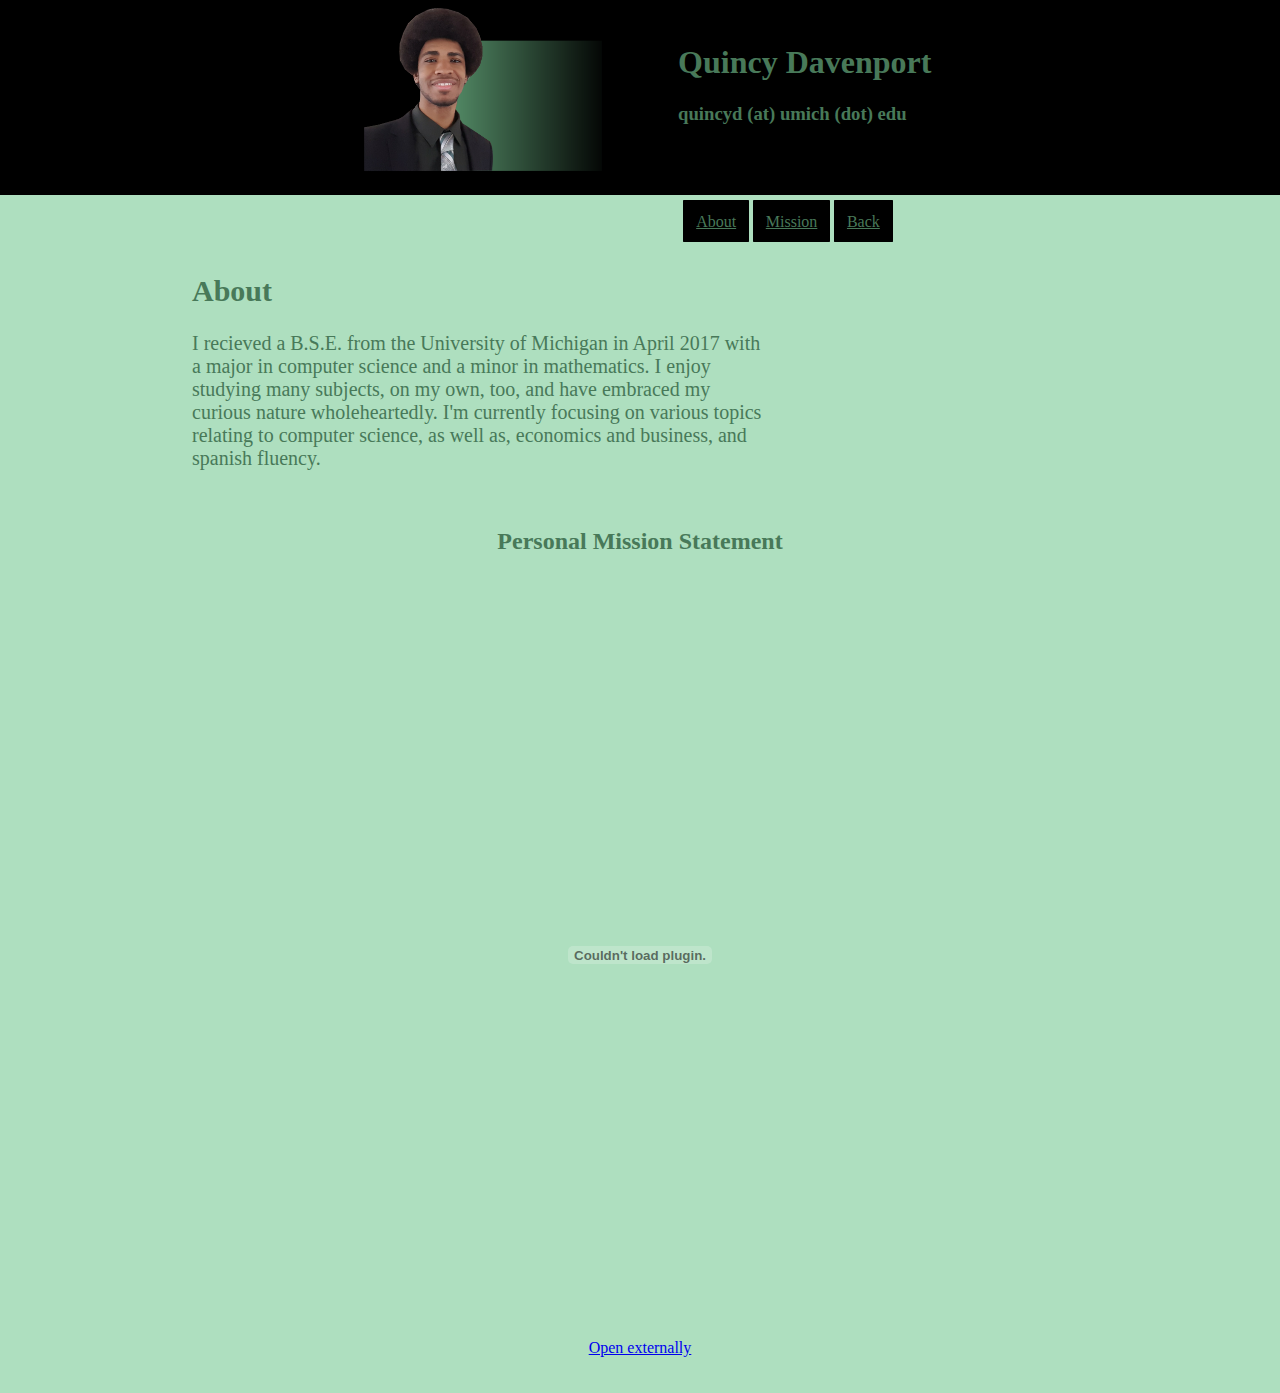
==== about.html @ 887d112c "Renamed html file" ====
<!doctype html>
<html>
	<head>
		<title>Quincy Davenport</title>
		<link href="style.css" rel="stylesheet"/link>
	</head>
	<header>

		<div id="head">
			<div id="right_head"><p></p></div>
			<img id="my_face" src="qd2.png">
			<div id="contact_info">
				<br>
				<h1><strong>Quincy Davenport</strong></h1>
				<h3>quincyd (at) umich (dot) edu</h3>
			</div>
			<div id="left_head"><p></p></div>
		</div>

	</header>
	<body>

		<br>

		<nav id="links">
			<ul>
				<li><a href="#about">About</a></li>
				<li><a href="#mission">Mission</a></li>
				<li><a href="index.html">Back</a></li>
			</ul>
		</nav>

		<br>
		<div id="about">
			<h2>About</h2>
			<p>
            I recieved a B.S.E. from the University of Michigan in April 2017 with a major in computer science and a minor in mathematics. I enjoy studying many subjects, on my own, too, and have embraced my curious nature wholeheartedly. I'm currently focusing on various topics relating to computer science, as well as, economics and business, and spanish fluency.
            </p>
		</div>

		<br>
		<div id="mission">
			<h2 align="center">Personal Mission Statement</h2>
			<div id="mission_download">
			    <object width="600" height="760" data="personal_mission_statement.pdf"></object>
                <br>
                <a href="personal_mission_statement.pdf">Open externally</a>
			</div>

<br><br>

</div>


	</body>

</html>
---- style.css ----
:root {
	--my_green: #487959;
	--fade_green: #aedfbf;
	--info_width: 45%;
	--info_font_size: 125%;
}

header{
	background:#000;
	color: var(--my_green);
	padding: 5px 15px;
}

#head {
	text-align: center;
	-webkit-columns: 250px 4;
	-moz-columns: 250px 4;
    columns: 250px 4;
}

#my_face {
	text-align: center;
	width: 80%;
	height: 65%
}

#contact_info {
	text-align: left;
	margin-left: 10%
}

body{
	margin: 0;
	background-color: var(--fade_green);
	color: var(--my_green);
	text-align: center;
}

nav ul{
	margin: 0;
	margin-left: 20%;
	display: inline;
	float: center;
}

#links ul li{
	background: black;
	color: var(--my_green);
	display: inline;
	padding: 1% 1%;
	border-radius: 1%;
}

#links ul li a{
	color: var(--my_green);
}

#about {
	text-align: left;
	margin-left: 15%;
	width: var(--info_width);
	font-size: var(--info_font_size);
}

#projects {
	text-align: left;
	margin-left: 15%;
	width: var(--info_width);
	font-size: var(--info_font_size);
}

#resume #mission {
	text-align: left;
	margin-left: 25%;
	width: var(--info_width);
	font-size: var(--info_font_size);
}

#resume_download #mission_download {
	text-align: center;
}

footer {
	clear: both;
}

footer img{
	display:inline;
	margin: 20%;
}
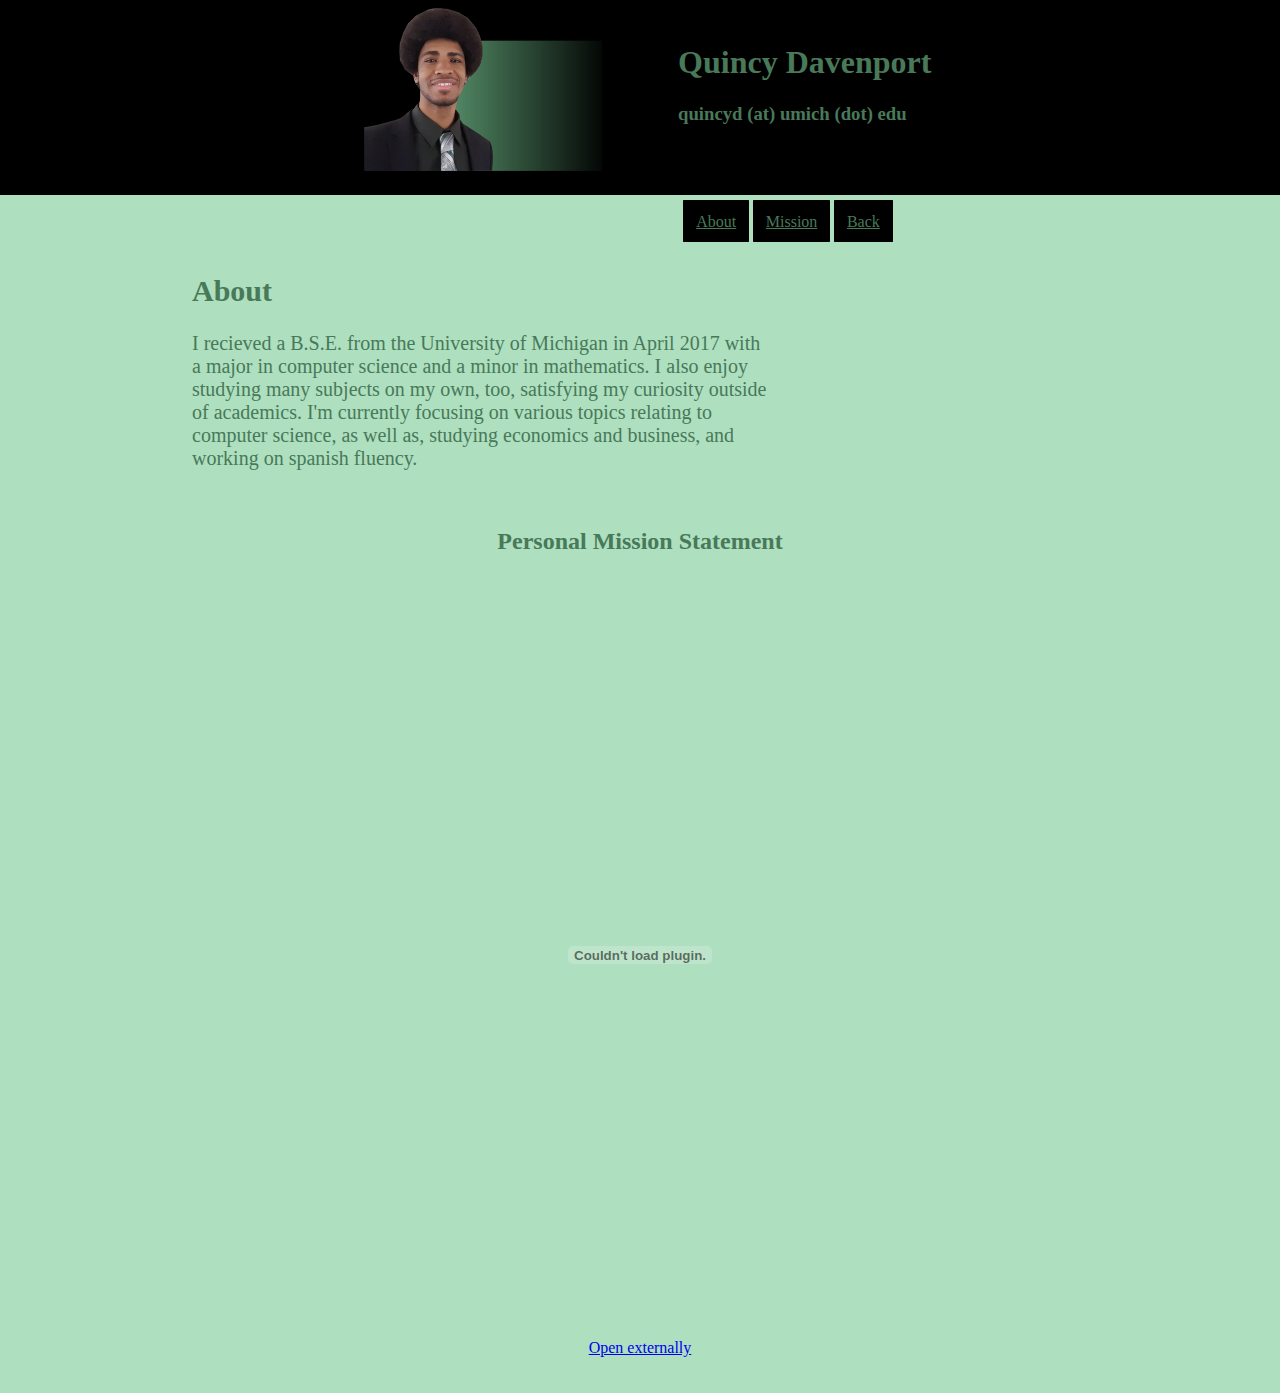
==== commit 722cc521: "Updated text of website and resume" ====
--- a/about.html
+++ b/about.html
@@ -34,7 +34,7 @@
 		<div id="about">
 			<h2>About</h2>
 			<p>
-            I recieved a B.S.E. from the University of Michigan in April 2017 with a major in computer science and a minor in mathematics. I enjoy studying many subjects, on my own, too, and have embraced my curious nature wholeheartedly. I'm currently focusing on various topics relating to computer science, as well as, economics and business, and spanish fluency.
+            I recieved a B.S.E. from the University of Michigan in April 2017 with a major in computer science and a minor in mathematics. I also enjoy studying many subjects on my own, too, satisfying my curiosity outside of academics. I'm currently focusing on various topics relating to computer science, as well as, studying economics and business, and working on spanish fluency.
             </p>
 		</div>
 
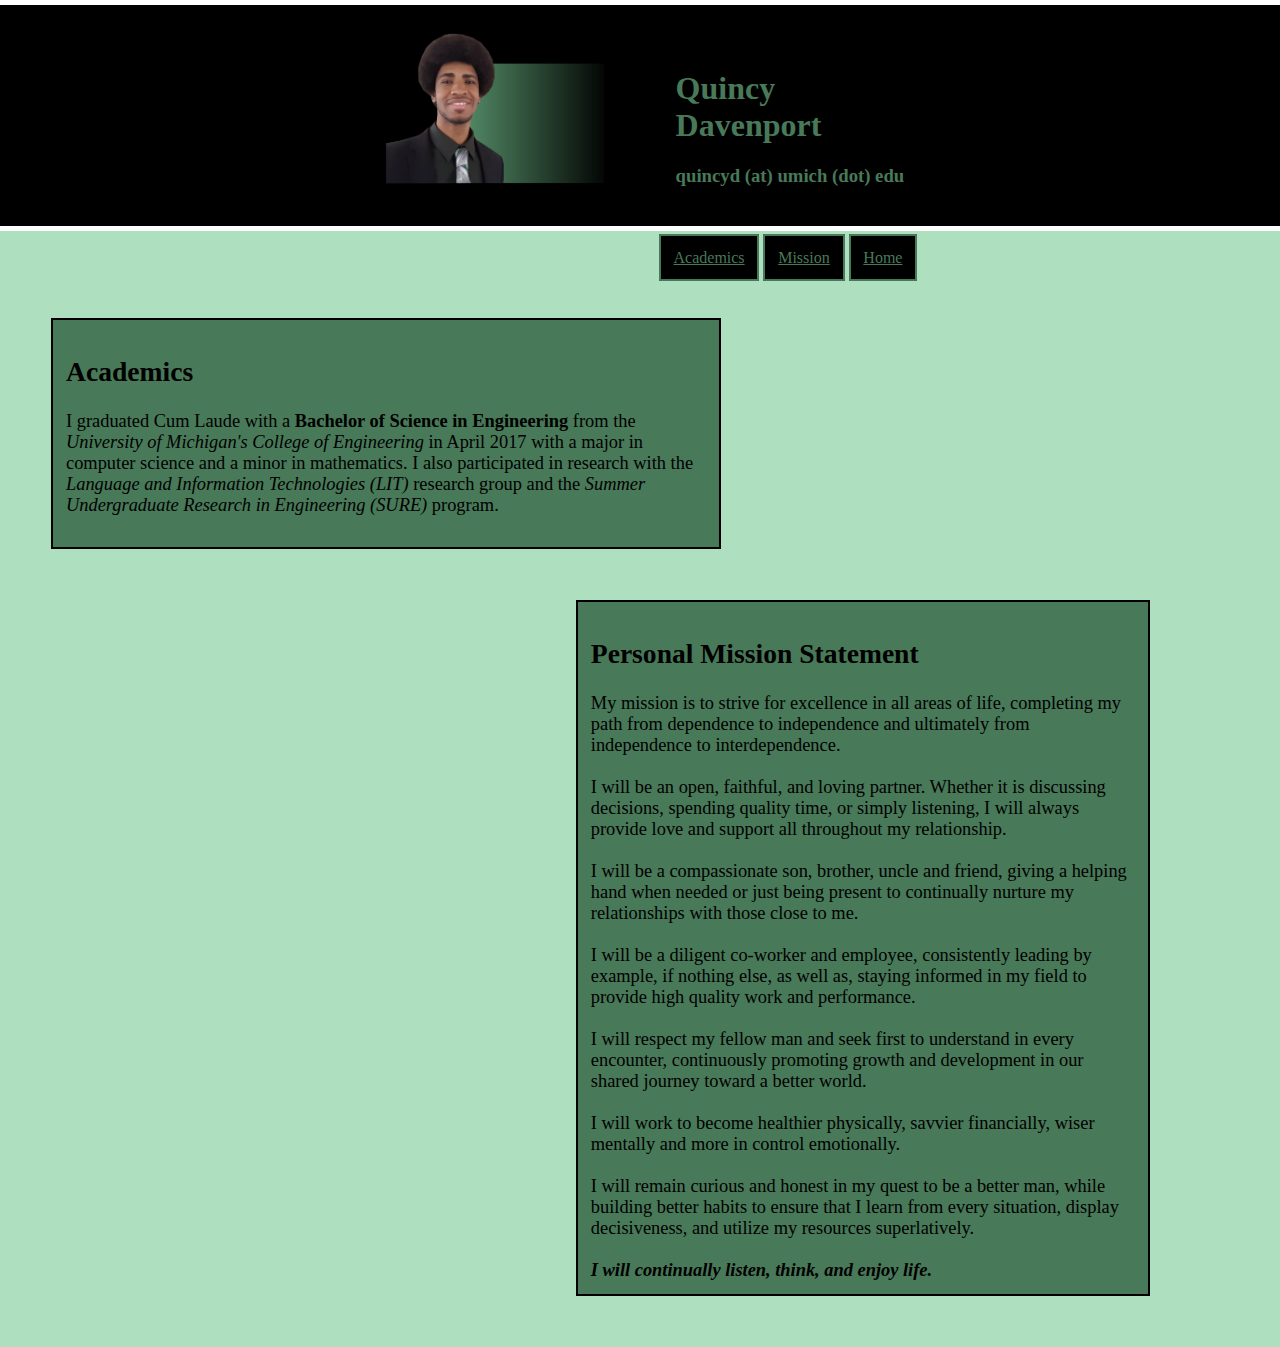
==== commit a9e0c011: "Update to pages' text and style" ====
--- a/about.html
+++ b/about.html
@@ -1,56 +1,86 @@
 <!doctype html>
 <html>
-	<head>
-		<title>Quincy Davenport</title>
-		<link href="style.css" rel="stylesheet"/link>
-	</head>
-	<header>
 
-		<div id="head">
-			<div id="right_head"><p></p></div>
-			<img id="my_face" src="qd2.png">
-			<div id="contact_info">
-				<br>
-				<h1><strong>Quincy Davenport</strong></h1>
-				<h3>quincyd (at) umich (dot) edu</h3>
-			</div>
-			<div id="left_head"><p></p></div>
-		</div>
+<head>
+<title>Quincy Davenport</title>
+<link href="style.css" rel="stylesheet"/link>
+</head>
+<header>
 
-	</header>
-	<body>
+<div id="head">
 
-		<br>
+<div id="right_head"><p></p></div>
 
-		<nav id="links">
-			<ul>
-				<li><a href="#about">About</a></li>
-				<li><a href="#mission">Mission</a></li>
-				<li><a href="index.html">Back</a></li>
-			</ul>
-		</nav>
+<img id="my_face" src="qd2.png">
 
-		<br>
-		<div id="about">
-			<h2>About</h2>
-			<p>
-            I recieved a B.S.E. from the University of Michigan in April 2017 with a major in computer science and a minor in mathematics. I also enjoy studying many subjects on my own, too, satisfying my curiosity outside of academics. I'm currently focusing on various topics relating to computer science, as well as, studying economics and business, and working on spanish fluency.
-            </p>
-		</div>
+<div id="contact_info">
+<br>
+<h1><strong>Quincy Davenport</strong></h1>
+<h3>quincyd (at) umich (dot) edu</h3>
+</div>
 
-		<br>
-		<div id="mission">
-			<h2 align="center">Personal Mission Statement</h2>
-			<div id="mission_download">
-			    <object width="600" height="760" data="personal_mission_statement.pdf"></object>
-                <br>
-                <a href="personal_mission_statement.pdf">Open externally</a>
-			</div>
+<div id="left_head"><p></p></div>
+
+</div>
+
+</header>
+
+<body>
+
+<br>
+
+<nav id="links">
+<ul>
+	<li><a href="#education">Academics</a></li>
+	<li><a href="#mission">Mission</a></li>
+	<li><a href="index.html">Home</a></li>
+</ul>
+</nav>
+
+<div id="education">
+<h2>Academics</h2>
+<p>
+I graduated Cum Laude with a <strong>Bachelor of Science in Engineering</strong> from the <em>University of Michigan's College of Engineering</em> in April 2017 with a major in computer science and a minor in mathematics. I also participated in research with the <em>Language and Information Technologies (LIT)</em> research group and the <em>Summer Undergraduate Research in Engineering (SURE)</em> program.
+</p>
+</div>
+
+
+
+<div id="mission">
+<h2>Personal Mission Statement</h2>
+
+
+My mission is to strive for excellence in all areas of life, completing my path from dependence to independence and ultimately from independence to interdependence.
 
 <br><br>
 
+I will be an open, faithful, and loving partner. Whether it is discussing decisions, spending quality time, or simply listening, I will always provide love and support all throughout my relationship.
+
+<br><br>
+
+I will be a compassionate son, brother, uncle and friend, giving a helping hand when needed or just being present to continually nurture my relationships with those close to me.
+
+<br><br>
+
+I will be a diligent co-worker and employee, consistently leading by example, if nothing else, as well as, staying informed in my field to provide high quality work and performance.
+
+<br><br>
+
+I will respect my fellow man and seek first to understand in every encounter, continuously promoting growth and development in our shared journey toward a better world.
+
+<br><br>
+
+I will work to become healthier physically, savvier financially, wiser mentally and more in control emotionally.
+
+<br><br>
+
+I will remain curious and honest in my quest to be a better man, while building better habits to ensure that I learn from every situation, display decisiveness, and utilize my resources superlatively.
+
+<br><br>
+
+<strong><em>I will continually listen, think, and enjoy life.</em></strong>
+
 </div>
-
 
 	</body>
 
--- a/style.css
+++ b/style.css
@@ -1,14 +1,16 @@
 :root {
 	--my_green: #487959;
 	--fade_green: #aedfbf;
-	--info_width: 45%;
-	--info_font_size: 125%;
+	--info_width: 50%;
+	--info_font_size: 115%;
 }
 
 header{
 	background:#000;
 	color: var(--my_green);
-	padding: 5px 15px;
+	padding: 2% 5%;
+    border-bottom: 5px solid white;
+    border-top: 5px solid white;
 }
 
 #head {
@@ -21,19 +23,30 @@
 #my_face {
 	text-align: center;
 	width: 80%;
-	height: 65%
+	height: 65%;
+    margin-bottom: 0%;
+    /*
+    border-bottom: 2px solid white;
+    border-left: 2px solid white;
+    */
 }
 
 #contact_info {
 	text-align: left;
-	margin-left: 10%
+	margin-left: 10%;
+
+    /*
+    padding-right: 2%;
+
+    border-top: 2px solid white;
+    border-right: 2px solid white;
+    */
 }
 
 body{
 	margin: 0;
 	background-color: var(--fade_green);
-	color: var(--my_green);
-	text-align: center;
+    text-align: center;
 }
 
 nav ul{
@@ -45,6 +58,7 @@
 
 #links ul li{
 	background: black;
+    border: 2px solid var(--my_green);
 	color: var(--my_green);
 	display: inline;
 	padding: 1% 1%;
@@ -55,29 +69,34 @@
 	color: var(--my_green);
 }
 
-#about {
-	text-align: left;
-	margin-left: 15%;
-	width: var(--info_width);
-	font-size: var(--info_font_size);
+#past, #current, #skills, #mission, #education {
+    width: var(--info_width);
+
+    text-align: left;
+    font-size: var(--info_font_size);
+    color: black;
+
+    border: 2px solid black;
+    background-color: var(--my_green);
+
+    padding: 1%;
+    margin: 4%;
 }
 
-#projects {
-	text-align: left;
-	margin-left: 15%;
-	width: var(--info_width);
-	font-size: var(--info_font_size);
+#images {
+    max-width: 100%;
+    max-height: 100%;
 }
 
-#resume #mission {
-	text-align: left;
-	margin-left: 25%;
-	width: var(--info_width);
-	font-size: var(--info_font_size);
+#past, #skills {
+    margin-left: 5%;
 }
 
-#resume_download #mission_download {
-	text-align: center;
+#current, #mission {
+    margin-left: 45%;
+}
+#mission {
+    width: 42.5%;
 }
 
 footer {
